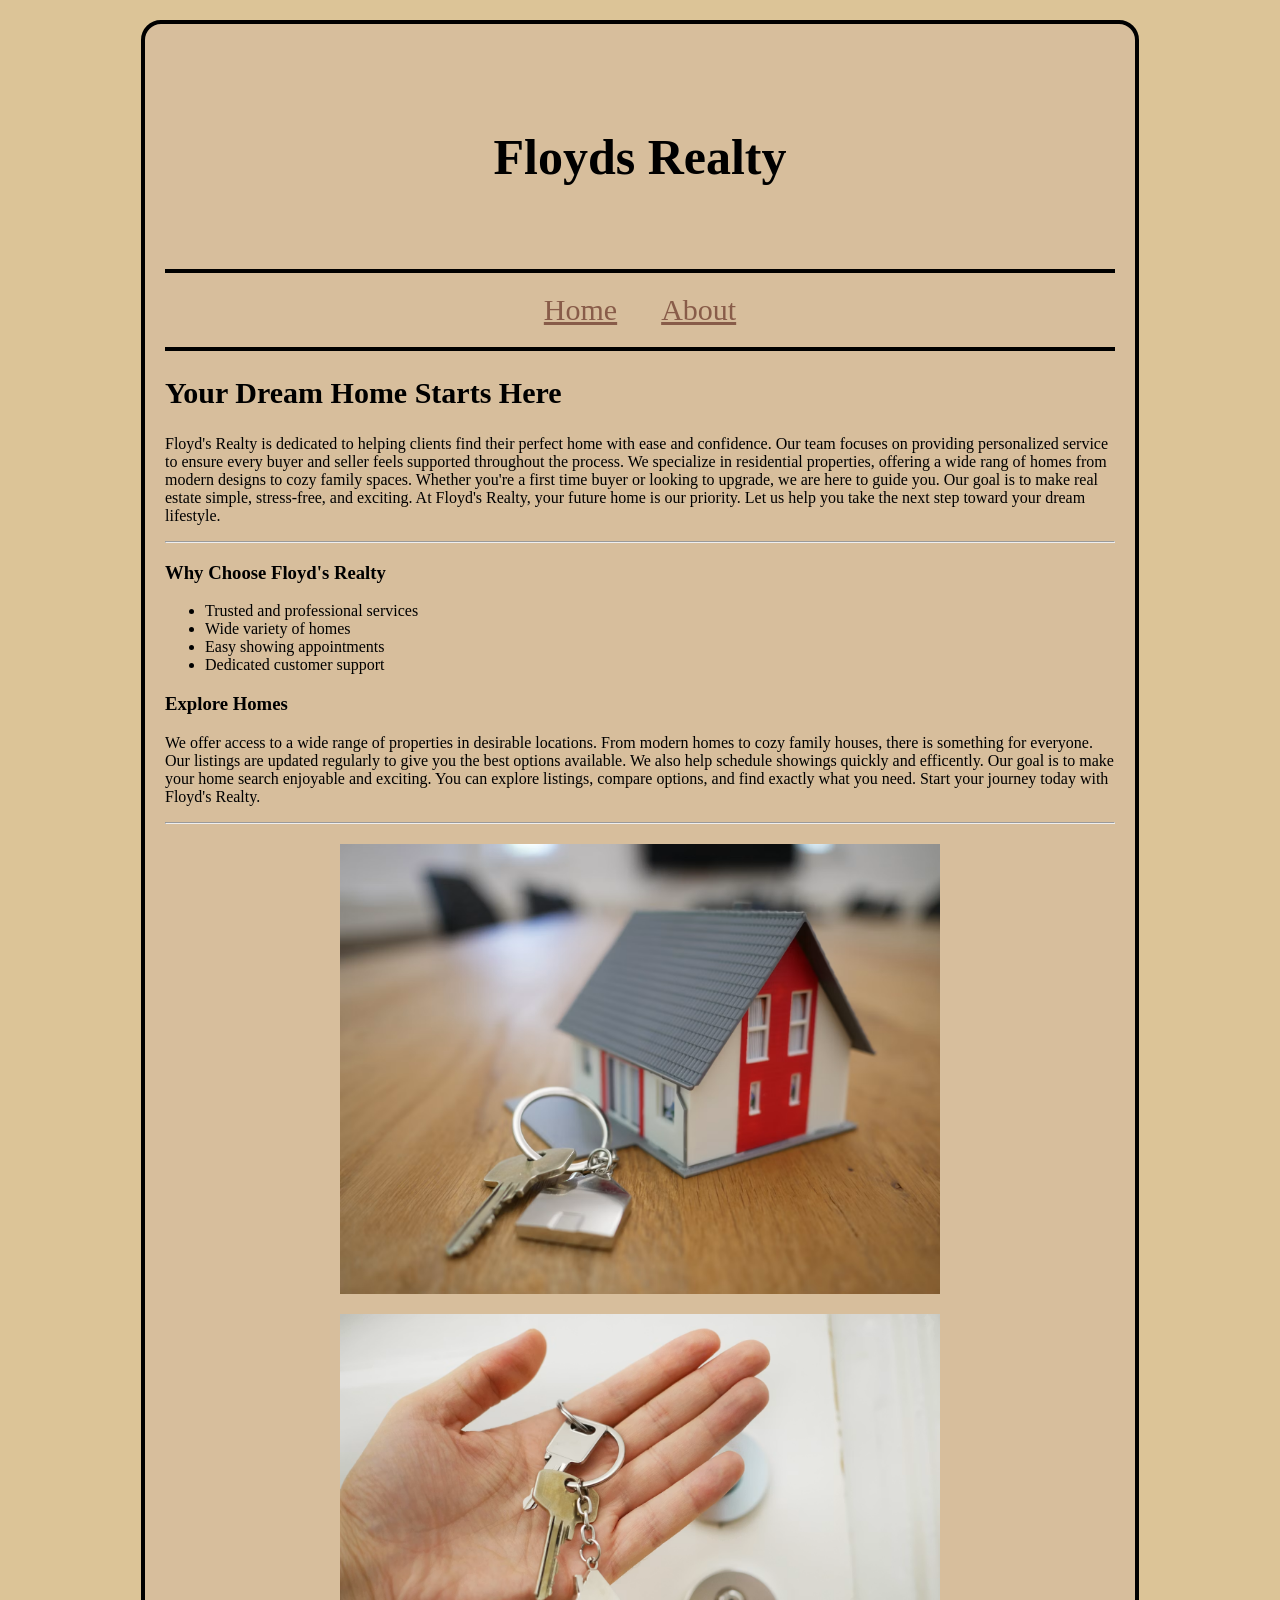
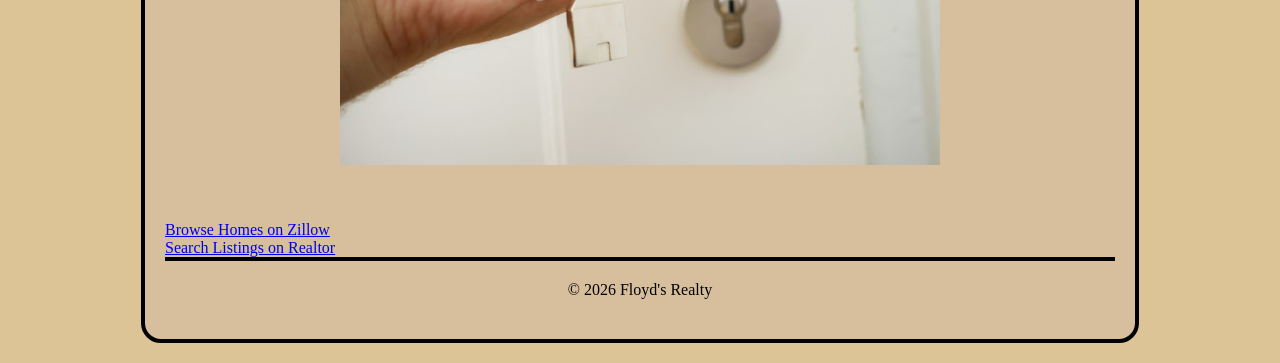
==== html5_css/index.html @ a11aab5c "update" ====
<!DOCTYPE html>
<html lang="en">

<head>
    <meta charset="UTF-8">
    <meta name="viewport" content="width=device-width, initial-scale=1.0">
    <title>Floyd's Realty</title>
    <link rel="stylesheet" href="css/styles.css">
</head>

<body>
    <div id="container">
        <header>
            <h1>Floyds Realty</h1>
        </header>
        <nav>
            <a href="index.html">Home</a>
            <a href="about.html">About</a>
            
        </nav>
        <main>
            <h2>Your Dream Home Starts Here</h2>
            <p>Floyd's Realty is dedicated to helping clients find their perfect home with ease and confidence. Our team focuses on providing personalized service to ensure every buyer and seller feels supported throughout the process. We specialize in residential properties, offering a wide rang of homes from modern designs to cozy family spaces. Whether you're a first time buyer or looking to upgrade, we are here to guide you. Our goal is to make real estate simple, stress-free, and exciting. At Floyd's Realty, your future home is our priority. Let us help you take the next step toward your dream lifestyle.</p>
        
        <hr>

        <h3>Why Choose Floyd's Realty</h3>

        <ul>
            <li>Trusted and professional services</li>
            <li>Wide variety of homes</li>
            <li>Easy showing appointments</li>
            <li>Dedicated customer support</li>
        </ul>

        <h3>Explore Homes</h3>

        <p>
            We offer access to a wide range of properties in desirable locations.
            From modern homes to cozy family houses, there is something for everyone.
            Our listings are updated regularly to give you the best options available.
            We also help schedule showings quickly and efficently.
            Our goal is to make your home search enjoyable and exciting.
            You can explore listings, compare options, and find exactly what you need.
            Start your journey today with Floyd's Realty.
        </p>

        <hr>
        
        <img src="images/photo-1560518883-ce09059eeffa.avif" alt="House">
        <img src="images/keys.avif" alt="Keys">

        <br><br>

        <a href="https://www.zillow.com" target="_blank">Browse Homes on Zillow</a><br>
        <a href="https://www.realtor.com" target="_blank">Search Listings on Realtor</a>

       
        </main>

        <footer>&copy; 2026 Floyd's Realty</footer>
    </div>
</body>

</html>
---- html5_css/css/styles.css ----
body {
    background-color:rgb(220, 196, 151)
}

#container {
    background-color: rgb(215, 190, 156);
    width: 950px;
    margin: 20px auto;
    border: 4px solid black;
    padding: 20px;
    border-radius: 20px;
}

header {
    text-align: center;
    padding: 50px;
}

header h1 {
    color: black;
    font-size: 50px;
}

nav {
    text-align: center;
    border-top: 4px solid black ;
    border-bottom: 4px solid black;
    padding: 20px 0;
}

nav a {
    color: rgb(136, 92, 73);
    font-size: 30px;
    margin: 0 20px;
}

nav a:hover {
    color: black;
    text-decoration: none;
}

main h2 {
    color: black;
    text-align: left;
    font-size: 30px;
}

main img {
    display: block;
    margin: 20px auto;
    width: 600px;
}

footer {
    padding: 20px 0;
    text-align: center;
    border-top: 4px solid black ;
}
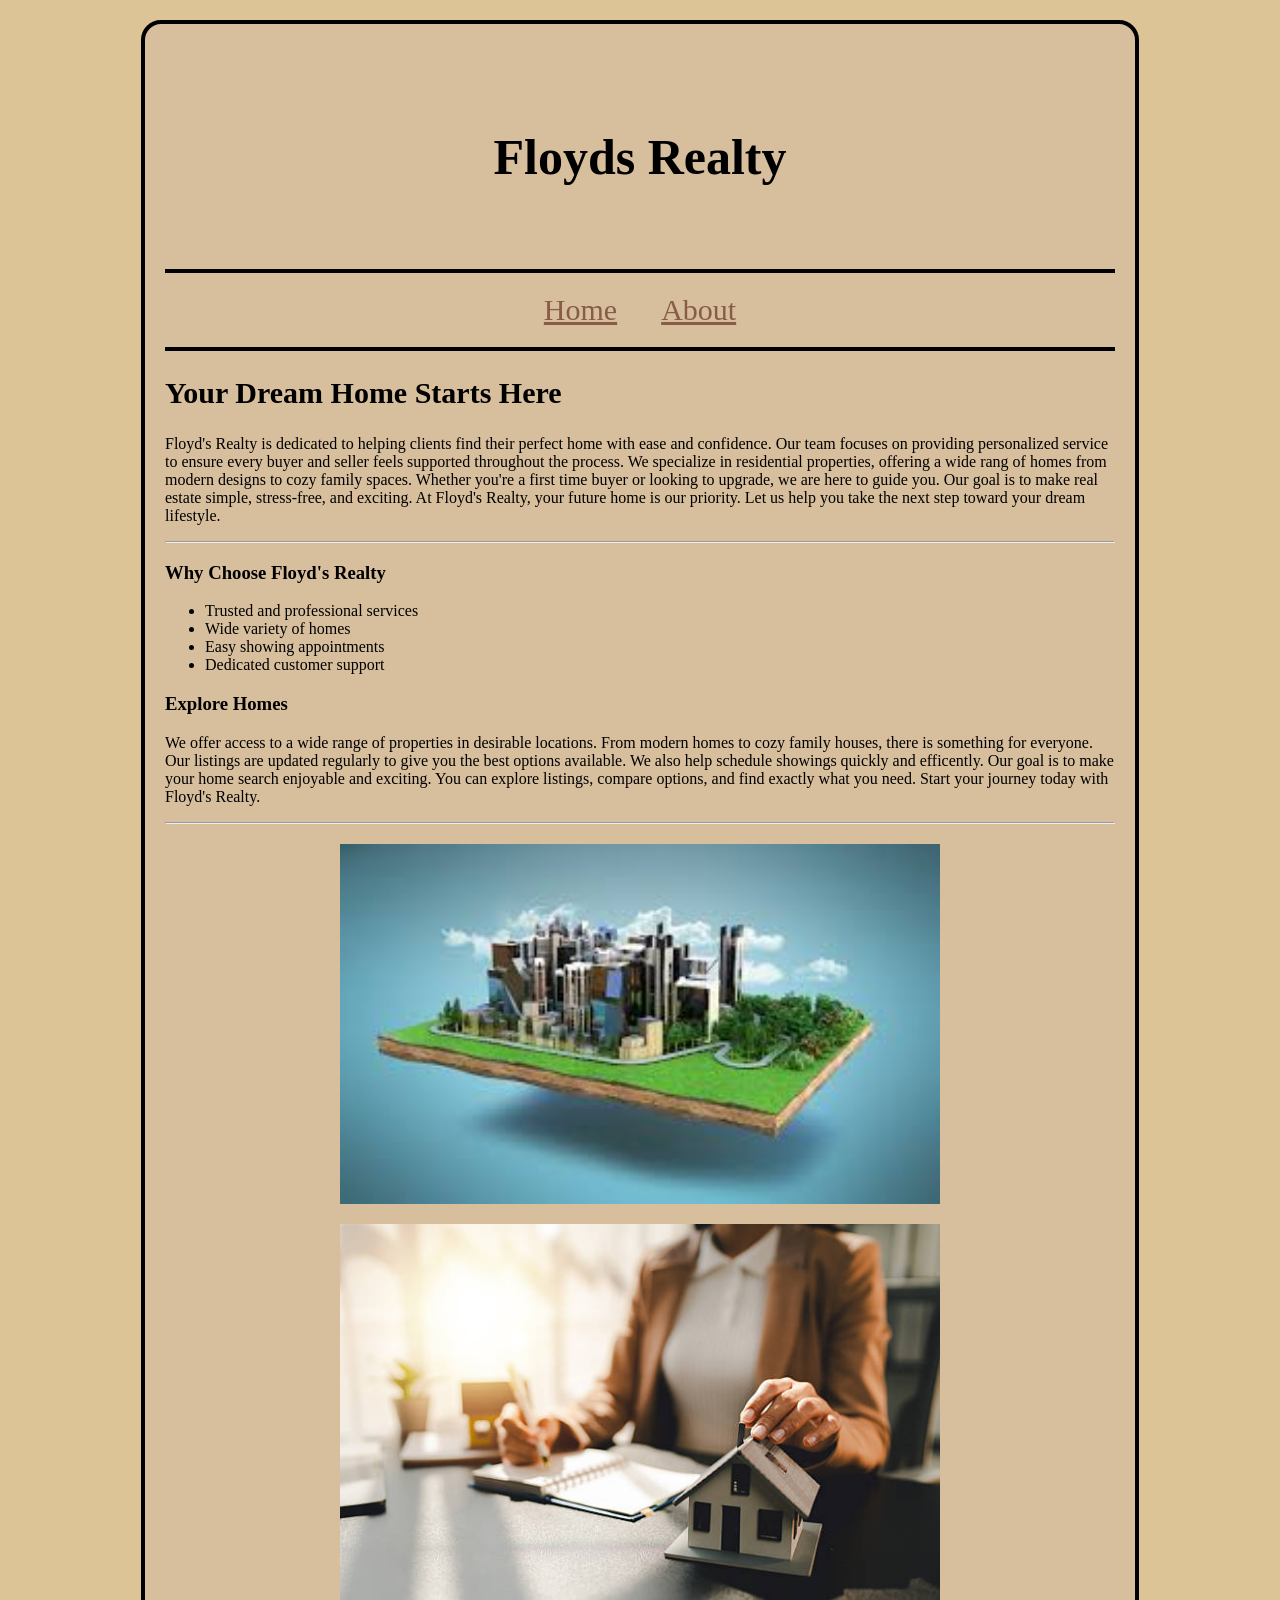
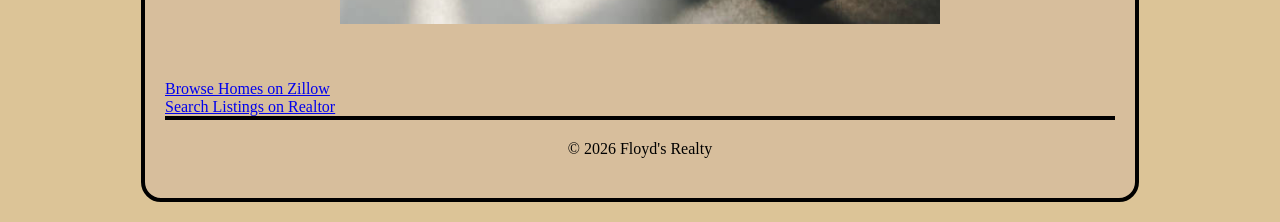
==== commit 552b6174: "update" ====
--- a/html5_css/index.html
+++ b/html5_css/index.html
@@ -47,8 +47,8 @@
 
         <hr>
         
-        <img src="images/photo-1560518883-ce09059eeffa.avif" alt="House">
-        <img src="images/keys.avif" alt="Keys">
+        <img src="images/house.jpg" alt="House">
+        <img src="images/signature.jpg" alt="Signature">
 
         <br><br>
 
